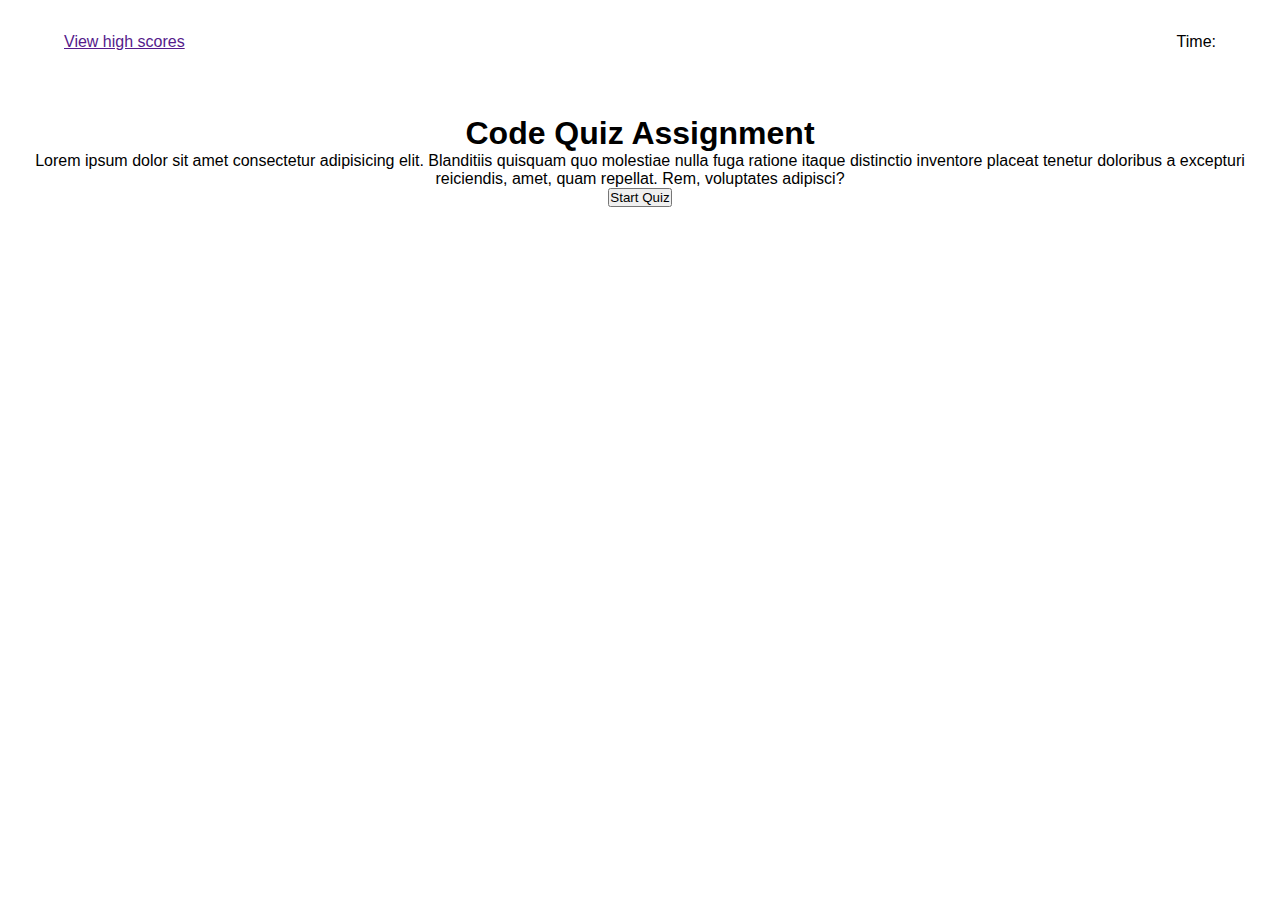
==== index.html @ 789f49a4 "added main html elements" ====
<!DOCTYPE html>
<html lang="en">
<head>
  <meta charset="UTF-8">
  <meta http-equiv="X-UA-Compatible" content="IE=edge">
  <meta name="viewport" content="width=device-width, initial-scale=1.0">
  <title>Code Quiz</title>
  <link rel="stylesheet" href="./assets/css/style.css"/>
</head>
<body>
  <!--Stats and Time-->
  <header>
    <nav>
      <ul class="list-style">
        <li><a href="">View high scores</a></li>
        <li class="right">Time:</li>
      </ul>
    </nav>
  </header>

  <!--Code Quiz Section-->
  <section class="quiz">
    <div id="prompt area">
      <div class="title"><h1>Code Quiz Assignment</h1></div>
      <div class="quiz-info"><p>Lorem ipsum dolor sit amet consectetur adipisicing elit. Blanditiis quisquam quo molestiae nulla fuga ratione itaque distinctio inventore placeat tenetur doloribus a excepturi reiciendis, amet, quam repellat. Rem, voluptates adipisci?</p></div>
      <button id="startQuiz">Start Quiz</button>
    </div>
  </section>
  <script src="./assets/js/script.js"></script>
</body>
</html>
---- assets/css/style.css ----
*
{
  margin: 0;
  padding: 0;
  box-sizing: border-box;
}

body
{
  font-family: Helvetica, Arial, sans-serif;
}

/* Header area (score and time) */
header nav
{
  margin: 7px 0;
}

header nav ul
{
  padding: 2% 5% 0 5%;
  display: flex;
  justify-content: space-between;
}

header nav ul li
{
  list-style: none;
  display: inline;
}

/* Quiz Area */

section
{
  text-align: center;
  margin-top: 5%;
}
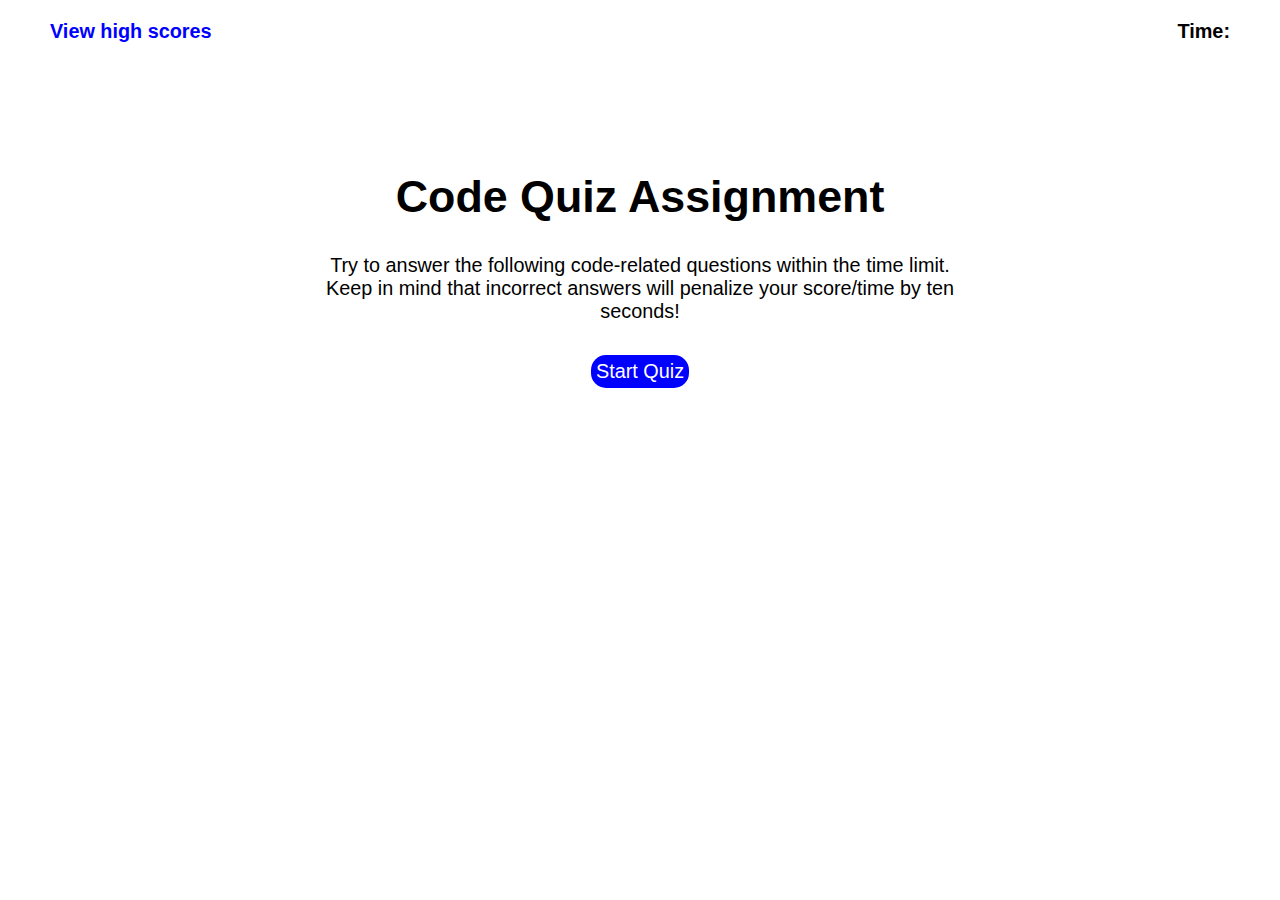
==== commit cd8092bc: "added questions function, and css" ====
--- a/index.html
+++ b/index.html
@@ -12,20 +12,23 @@
   <header>
     <nav>
       <ul class="list-style">
-        <li><a href="">View high scores</a></li>
-        <li class="right">Time:</li>
+        <li><a href="./highscore.html">View high scores</a></li>
+        <li class="timer-item" id="start-timer">Time: <span id = "timeLeft"></span></li>
       </ul>
     </nav>
   </header>
 
   <!--Code Quiz Section-->
-  <section class="quiz">
-    <div id="prompt area">
-      <div class="title"><h1>Code Quiz Assignment</h1></div>
-      <div class="quiz-info"><p>Lorem ipsum dolor sit amet consectetur adipisicing elit. Blanditiis quisquam quo molestiae nulla fuga ratione itaque distinctio inventore placeat tenetur doloribus a excepturi reiciendis, amet, quam repellat. Rem, voluptates adipisci?</p></div>
-      <button id="startQuiz">Start Quiz</button>
-    </div>
-  </section>
+  <main class = "page-content">
+    <section class="quiz">
+      <div id="prompt-area">
+        <div class="title"><h1>Code Quiz Assignment</h1></div>
+        <div class="quiz-info"><p>Try to answer the following code-related questions within the time limit. Keep in mind that incorrect answers will penalize your score/time by ten seconds!</p></div>
+        <button id="startQuiz">Start Quiz</button>
+      </div>
+      <ul id="options"></ul>
+    </section>
+  </main>
   <script src="./assets/js/script.js"></script>
 </body>
 </html>--- a/assets/css/style.css
+++ b/assets/css/style.css
@@ -13,26 +13,78 @@
 /* Header area (score and time) */
 header nav
 {
-  margin: 7px 0;
+  margin: 20px 50px 0 50px;
+  list-style: none;
 }
 
 header nav ul
 {
-  padding: 2% 5% 0 5%;
   display: flex;
   justify-content: space-between;
 }
 
 header nav ul li
 {
-  list-style: none;
   display: inline;
+  font-weight: bold;
+  font-size: 1.55vw;
+}
+
+header nav ul li a
+{
+  text-decoration: none;
+  color: blue;
 }
 
 /* Quiz Area */
 
 section
 {
+  margin: 10% 25% 0% 25%;
   text-align: center;
-  margin-top: 5%;
+}
+
+.title h1
+{
+  text-align: center;
+}
+
+section .title
+{
+  font-size: 1.75vw;
+}
+
+section .quiz-info
+{
+  padding: 5% 0 5% 0;
+  font-size: 1.55vw;
+}
+
+button
+{
+  border: none;
+  border-radius: 15px;
+  padding: 5px;
+  background-color: blue;
+  font-size: 1.55vw;
+  color: white;
+}
+
+#questionB
+{
+  border: none;
+  border-radius: 10px;
+  width: 250px;
+  padding: 5px;
+  background-color: blue;
+  font-size: 1.55vw;
+  color: white;
+  list-style: none;
+  text-align: left;
+  margin-bottom: 20px;
+}
+
+h1
+{
+  text-align: left;
 }